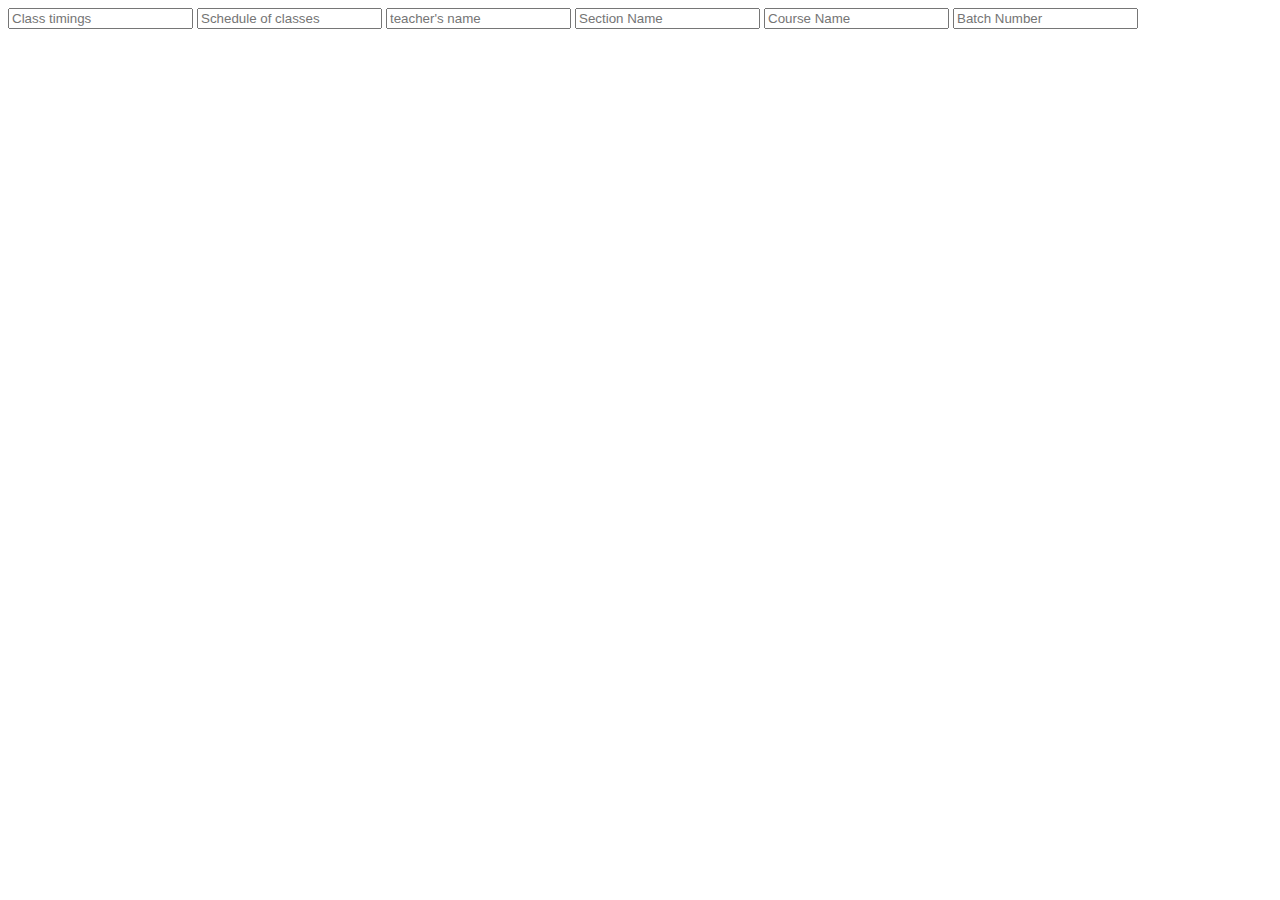
==== src/adminDashboard/admin.html @ a6ce6a2c "signIn done" ====
<!DOCTYPE html>
<html lang="en">
<head>
    <meta charset="UTF-8">
    <meta http-equiv="X-UA-Compatible" content="IE=edge">
    <meta name="viewport" content="width=device-width, initial-scale=1.0">
    <title>DashBoard</title>
    <link rel="stylesheet" href="style.css">
</head>
<body>
    
    <input type="text" placeholder="Class timings">
    <input type="text" placeholder="Schedule of classes">
    <input type="text" placeholder="teacher's name">
    <input type="text" placeholder="Section Name">
    <input type="text" placeholder="Course Name">
    <input type="text" placeholder="Batch Number">



    <script type="module" src="admin.js"></script>
</body>
</html>
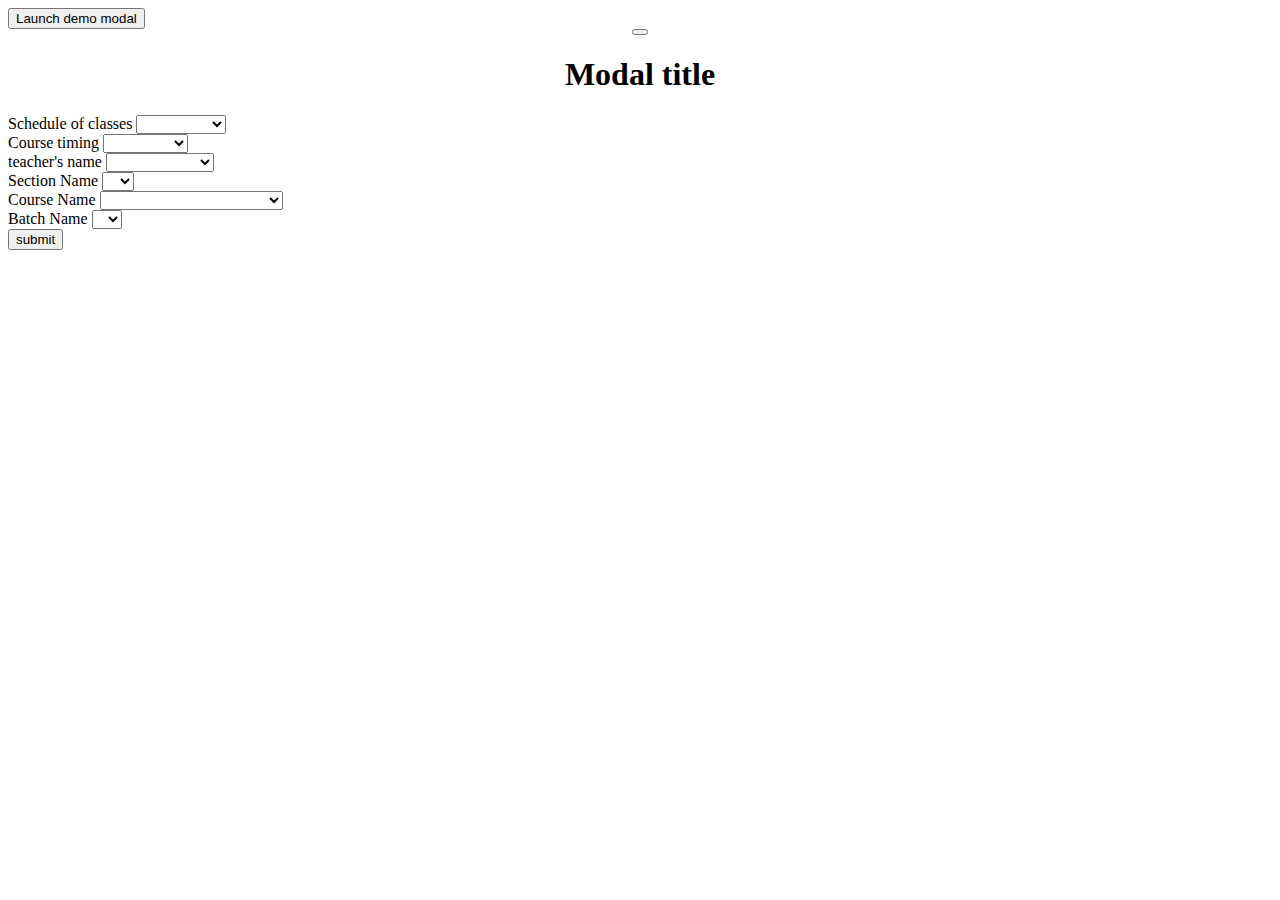
==== commit aec6946d: "ui 1" ====
--- a/src/adminDashboard/admin.html
+++ b/src/adminDashboard/admin.html
@@ -1,23 +1,107 @@
 <!DOCTYPE html>
 <html lang="en">
+
 <head>
     <meta charset="UTF-8">
     <meta http-equiv="X-UA-Compatible" content="IE=edge">
     <meta name="viewport" content="width=device-width, initial-scale=1.0">
     <title>DashBoard</title>
-    <link rel="stylesheet" href="style.css">
+    <link rel="stylesheet" href="adminStyle.css">
+    <!-- CSS only -->
+    <link href="https://cdn.jsdelivr.net/npm/bootstrap@5.2.2/dist/css/bootstrap.min.css" rel="stylesheet"
+        integrity="sha384-Zenh87qX5JnK2Jl0vWa8Ck2rdkQ2Bzep5IDxbcnCeuOxjzrPF/et3URy9Bv1WTRi" crossorigin="anonymous">
 </head>
+
 <body>
-    
-    <input type="text" placeholder="Class timings">
-    <input type="text" placeholder="Schedule of classes">
-    <input type="text" placeholder="teacher's name">
-    <input type="text" placeholder="Section Name">
-    <input type="text" placeholder="Course Name">
-    <input type="text" placeholder="Batch Number">
+    <!-- Button trigger modal -->
+<button type="button" class="btn btn-primary" data-bs-toggle="modal" data-bs-target="#exampleModal">
+    Launch demo modal
+  </button>
+  
+  <!-- Modal -->
+  <div class="modal fade" id="exampleModal" tabindex="-1" aria-labelledby="exampleModalLabel" aria-hidden="true">
+    <div class="modal-dialog">
+      <div class="modal-content">
+        <div class="modal-header">
+          <h1 class="modal-title fs-5" id="exampleModalLabel">Modal title</h1>
+          <button type="button" class="btn-close" data-bs-dismiss="modal" aria-label="Close"></button>
+        </div>
+        <div class="modal-body">
+          
+    <form class="form-control" onsubmit="createClass() ; return false ">
+        <div>
+            <label for="">Schedule of classes</label>
+            <select class="form-control" required name="" id="Schedule of classes">
+                <option value=""></option>
+                <option value="moday">moday</option>
+                <option value="wednesday">wednesday</option>
+                <option value="friday">friday</option>
+            </select>
+        </div>
+
+        <div>
+            <label for="">Course timing</label>
+            <select class="form-control" required id='Class timings'>
+                <option value=""></option>
+                <option value="9:00-11:00">9:00-11:00</option>
+                <option value="11:00-1:00">11:00-1:00</option>
+                <option value="2:00-4:00">2:00-4:00</option>
+            </select>
+        </div>
+
+        <div>
+            <label for="">teacher's name</label>
+            <select class="form-control" required name="" id="teacherName">
+                <option value=""></option>
+                <option value="Ghous Ahmed">Ghous Ahmed</option>
+                <option value="Rizwan jamal">Rizwan jamal</option>
+                <option value="Haider Ali">Haider Ali</option>
+            </select>
+        </div>
+        <div >
+            <label for="">Section Name</label>
+            <select class="form-control" required name="" id="Section Name">
+                <option value=""></option>
+                <option value="A">A</option>
+                <option value="B">B</option>
+                <option value="C">C</option>
+            </select>
+        </div>
+        <div>
+            <label for="">Course Name</label>
+            <select class="form-control" required name="" id="Course Name">
+                <option value=""></option>
+                <option value="Artificial Intelegence">Artificial Intelegence</option>
+                <option value="Web and App development">Web and App development</option>
+                <option value="Graphic designing">Graphic designing</option>
+                <option value="CAA">CAA</option>
+            </select>
+        </div>
+        <div >
+            <label for="">Batch Name</label>
+            <select class="form-control" required name="" id="Batch Name">
+                <option value=""></option>
+                <option value="9">9</option>
+            </select>
+        </div>
+
+        <div class="modal-footer">
+            <button type="submit" class="btn btn-primary">submit</button>
+        </div>
+    </form>
+        </div>
+      </div>
+    </div>
+  </div>
 
 
 
+    <!-- JavaScript Bundle with Popper -->
+    <script src="https://cdn.jsdelivr.net/npm/bootstrap@5.2.2/dist/js/bootstrap.bundle.min.js"
+        integrity="sha384-OERcA2EqjJCMA+/3y+gxIOqMEjwtxJY7qPCqsdltbNJuaOe923+mo//f6V8Qbsw3"
+        crossorigin="anonymous"></script>
     <script type="module" src="admin.js"></script>
+
 </body>
+
 </html>--- a/src/adminDashboard/adminStyle.css
+++ b/src/adminDashboard/adminStyle.css
@@ -0,0 +1,10 @@
+.modal-header{
+    display: flex;
+    flex-direction: column-reverse;
+    justify-content: space-evenly;
+    align-content: center;
+    flex-wrap: nowrap;
+    align-items: center;
+
+
+}